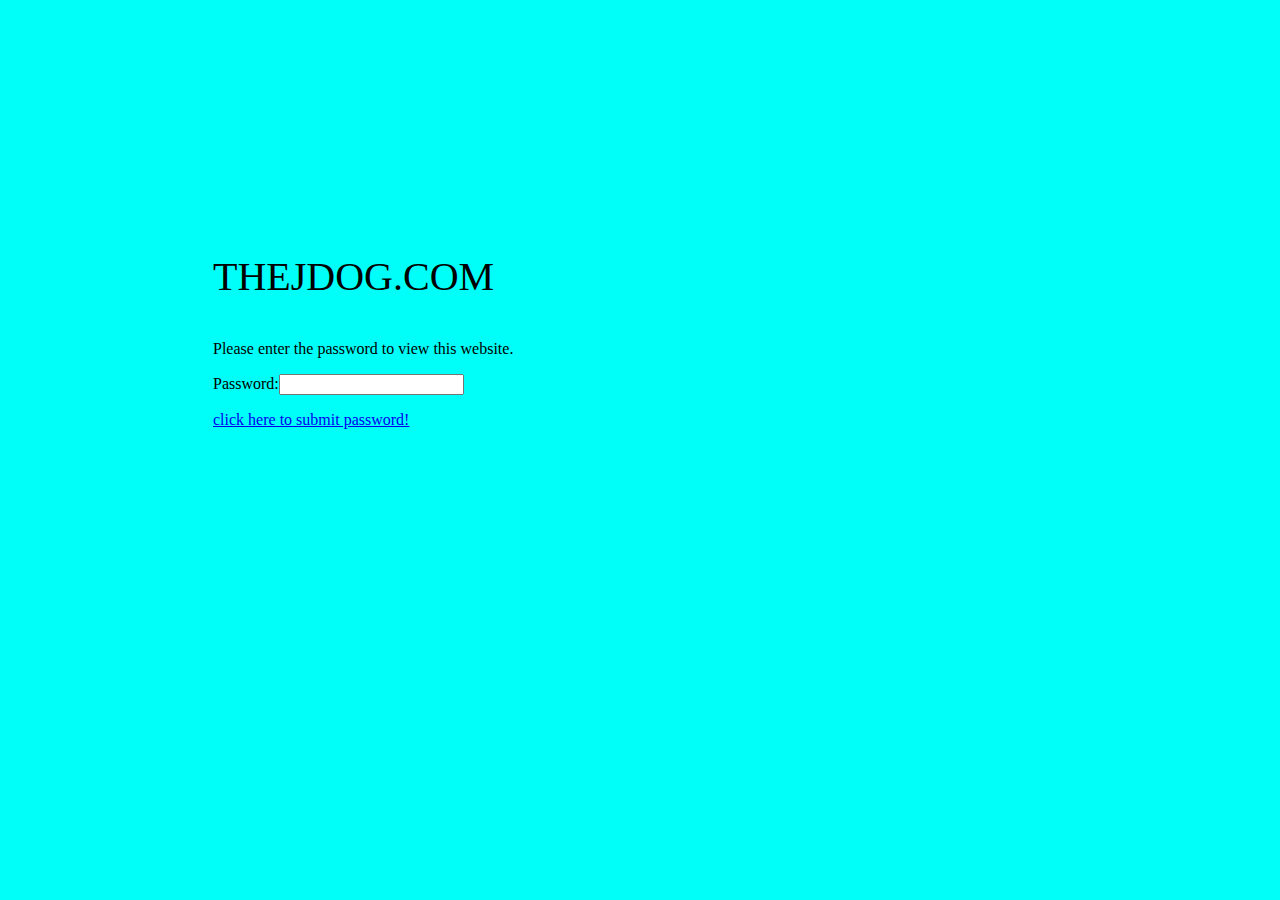
==== index.html @ c19f5b2d "password added" ====
<!DOCTYPE html>
<html>
<head>
<title>the Jdog.com</title>
<style>
body {
background-color: #00fff8;
padding: 205px;
}
</style>
<script>
function checkpassword() {
var password = document.getElementById("passwordBox")
var passwordText = password.value;
if(passwordText == "jdog123") {
return true;
}
alert("Access denied! Incorrect password!");
return false;
}
</script>
</head
<body>
<p style="font-size: 30pt;">THEJDOG.COM</p>
<p>Please enter the password to view this website.</p>
<p>Password:<input id="passwordBox" type="password"/></p>
<a href="index.html" onclick="return checkpassword();">
click here to submit password!
</a>

</body>
</html>
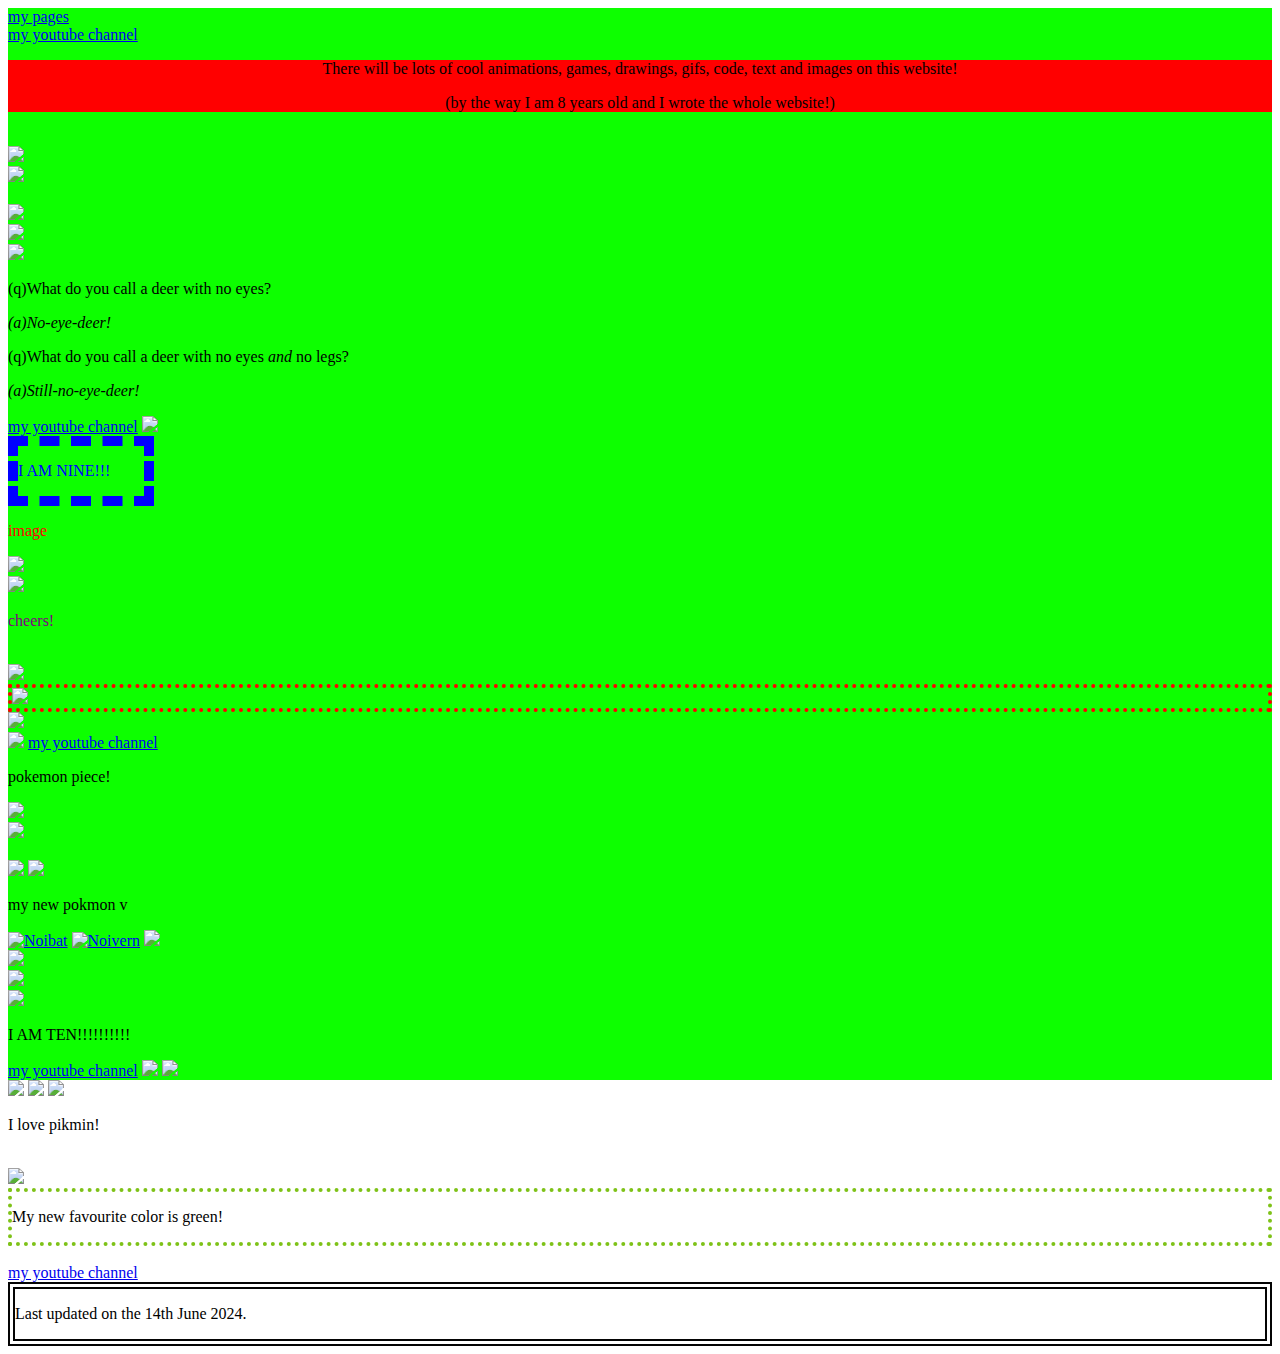
==== commit 4f49800b: "stuffffffffffffffffffffffffffffffffffff" ====
--- a/index.html
+++ b/index.html
@@ -1,32 +1,241 @@
 <!DOCTYPE html>
 <html>
-<head>
-<title>the Jdog.com</title>
-<style>
-body {
-background-color: #00fff8;
-padding: 205px;
-}
-</style>
-<script>
-function checkpassword() {
-var password = document.getElementById("passwordBox")
-var passwordText = password.value;
-if(passwordText == "jdog123") {
-return true;
-}
-alert("Access denied! Incorrect password!");
-return false;
-}
-</script>
-</head
-<body>
-<p style="font-size: 30pt;">THEJDOG.COM</p>
-<p>Please enter the password to view this website.</p>
-<p>Password:<input id="passwordBox" type="password"/></p>
-<a href="index.html" onclick="return checkpassword();">
-click here to submit password!
-</a>
-
-</body>
-</html>+  <head>
+    <title>thejdog.com</title>
+  </head>
+
+  <body>
+    <div style="background-color: #0dff00">
+      <a href="./thejdogopen.html">my pages</a>
+      <script>
+        alert("the last time this was updated it was 14/6/2024 :) .");
+      </script>
+        
+		<br/>
+		
+		<a href="https://www.youtube.com/@thejdog1234">my youtube channel</a>
+		
+      <div style="text-align: center">
+        <div style="background-color: red">
+          <p>
+            There will be lots of cool animations, games, drawings, gifs, code,
+            text and images on this website!
+          </p>
+          <p>(by the way I am 8 years old and I wrote the whole website!)</p>
+        </div>
+      </div>
+
+      <br />
+
+      <img
+        src="https://previews.123rf.com/images/siridhata/siridhata1702/siridhata170200078/71854477-cartoon-dog-vector-illustration.jpg"
+        width="200"
+      />
+
+      <br />
+
+      <img
+        src="https://i.ytimg.com/vi/BzNQ8we_3FM/maxresdefault.jpg"
+        width="250"
+      />
+
+      <br />
+
+      <br />
+
+      <img src="https://giffiles.alphacoders.com/737/7375.gif" width="270" />
+
+      <br />
+
+      <img
+        src="https://cutewallpaper.org/21/cute-animated-cats/73-Cartoon-Cat-Wallpapers-on-WallpaperPlay.jpg"
+        width="250"
+      />
+
+      <br />
+
+      <img
+        src="https://c.tenor.com/0mDkWfheFJIAAAAM/skateboarding.gif"
+        width="200"
+      />
+
+      <br />
+
+      <p>(q)What do you call a deer with no eyes?</p>
+
+      <p><i>(a)No-eye-deer!</i></p>
+
+      <p>(q)What do you call a deer with no eyes <i>and</i> no legs?</p>
+
+      <p><i>(a)Still-no-eye-deer!</i></p>
+	  
+	 <a href="https://www.youtube.com/@thejdog1234">my youtube channel</a>
+
+      <img
+        src="https://www.icegif.com/wp-content/uploads/cool-wallpapers-icegif-1.gif"
+        width="200"
+      />
+
+      <div style="border: 10px dashed blue; width: 10%">
+        <div style="color: blue">
+          <p>I AM NINE!!!</p>
+        </div>
+      </div>
+
+      <div style="color: red">
+        <p>image</p>
+      </div>
+
+      <img
+        src="https://www.godisageek.com/wp-content/uploads/ultime-chicken-horse.jpg"
+        width="200"
+      />
+
+      <br />
+
+      <img
+        src="https://post.healthline.com/wp-content/uploads/2020/04/wine-glass-1200x628-facebook-1200x628.jpg"
+        width="190"
+      />
+
+      <div style="color: purple">
+        <p>cheers!</p>
+      </div>
+
+      <br />
+
+      <img
+        src="https://media3.giphy.com/media/6B1CPDpVyWMsphFRDF/giphy.gif"
+        width="190"
+      />
+
+      <br />
+
+      <div style="border: 4px dotted red">
+        <img
+          src="https://i.pinimg.com/originals/14/c7/77/14c7776131805618f02f2f9c095666c9.jpg"
+          width="250"
+        />
+
+        <br />
+      </div>
+
+      <img
+        src="https://www.rd.com/wp-content/uploads/2021/07/GettyImages-1278770741.jpg"
+        width="190"
+      />
+
+      <br />
+
+      <img
+        src="https://www.thisiscolossal.com/wp-content/uploads/2018/08/Isopoly_01.gif"
+        width="190"
+      />
+	  
+	  <a href="https://www.youtube.com/@thejdog1234">my youtube channel</a>
+
+      <br />
+
+      <!-- <p>pok&#233;mon piece!</p> -->
+      <p>pokemon piece!</p>
+
+      <img
+        src="https://images.saymedia-content.com/.image/t_share/MTc0MzU3NTcwMDA0MTk4NzYw/top-eevee-evolutions-in-pokemon.png"
+        width="600"
+      />
+
+      <br />
+
+      <img
+        src="https://pm1.narvii.com/6254/e28bbe9ed853b99b320d379f1099c37298460f5a_hq.jpg"
+        width="600"
+      />
+
+      <br />
+
+      <br />
+
+      <img
+        src="https://assets.pokemon.com/assets/cms2/img/pokedex/full/172.png"
+      />
+
+      <img
+        src="https://imgix.ranker.com/user_node_img/50113/1002256215/original/1002256215-photo-u1?auto=format&q=60&fit=crop&fm=pjpg&dpr=2&w=650"
+      />
+
+      <br />
+      <p>my new pokmon v</p>
+
+      <a href="https://pokemondb.net/pokedex/noibat"
+        ><img
+          src="https://img.pokemondb.net/sprites/ultra-sun-ultra-moon/normal/noibat.png"
+          alt="Noibat"
+      /></a>
+
+      <a href="https://pokemondb.net/pokedex/noivern"
+        ><img
+          src="https://img.pokemondb.net/sprites/ultra-sun-ultra-moon/normal/noivern.png"
+          alt="Noivern"
+      /></a>
+
+      <img src="https://www.serebii.net/swordshield/pokemon/818.png" />
+
+      <br />
+
+      <img
+        src="https://www.pokemon.com/static-assets/content-assets/cms2-en-uk/img/video-games/_tiles/pokemon-go/12142022/pokemon-go-169.jpg"
+      />
+
+      <br />
+
+      <img
+        src="https://archives.bulbagarden.net/media/upload/d/d1/2016_Mythical_Pok%C3%A9mon_Distributions_artwork.png"
+      />
+
+      <br />
+
+      <img
+        src="https://s3.voyapon.com/wp-content/uploads/2021/07/26173347/Pokemon01-25-years.png"
+      />
+
+      <br />
+
+      <div style="border: 7px blue">
+        <p>I AM TEN!!!!!!!!!!</p>
+      </div>
+
+<a href="https://www.youtube.com/@thejdog1234">my youtube channel</a>
+
+      <img
+        src="https://media.tenor.com/8k-tHk2DXdQAAAAC/pikmin-thumbs-up.gif"
+      />
+
+      <img
+        src="https://www.pokemon.com/static-assets/content-assets/cms2-en-uk/img/video-games/_tiles/pokemon-presents/08032022/wrap-up/inline/pokemon-unite-en.jpg"
+      />
+    </div>
+
+    <img
+      src="https://gamestouse.com/wp-content/uploads/2023/07/Glow-Pikmin.webp"
+    />
+
+    <img src="https://cdn.pikminfanon.com/7/7b/HP_Winged_Pikmin.png" />
+
+    <img
+      src="https://pikmin.wiki.gallery/images/thumb/c/c1/RockPikminHD.png/640px-RockPikminHD.png"
+    />
+
+    <p>I love pikmin!</p>
+    <br>
+    <img src="//lh3.googleusercontent.com/_4tju3fomxCa5wXIWcq1gBDpHg0thzwbTNkTUHfV29GcmfhV1oJa0boIN0Onshj1T5zT3VMJS-JeHAZGEb7LrnBJj2Hbfa-g2rDsBwORte7D=w1440-e365"/>
+<div style="border: 4px dotted rgb(126, 194, 24);">
+<p>My new favourite color is green!</p>
+</div>
+<br/>
+<a href="https://www.youtube.com/@thejdog1234">my youtube channel</a>
+<br/>
+    <div style="border: 7px double rgb(4, 4, 4)">
+      <p>Last updated on the 14th June 2024.</p>
+    </div>
+  </body>
+</html>
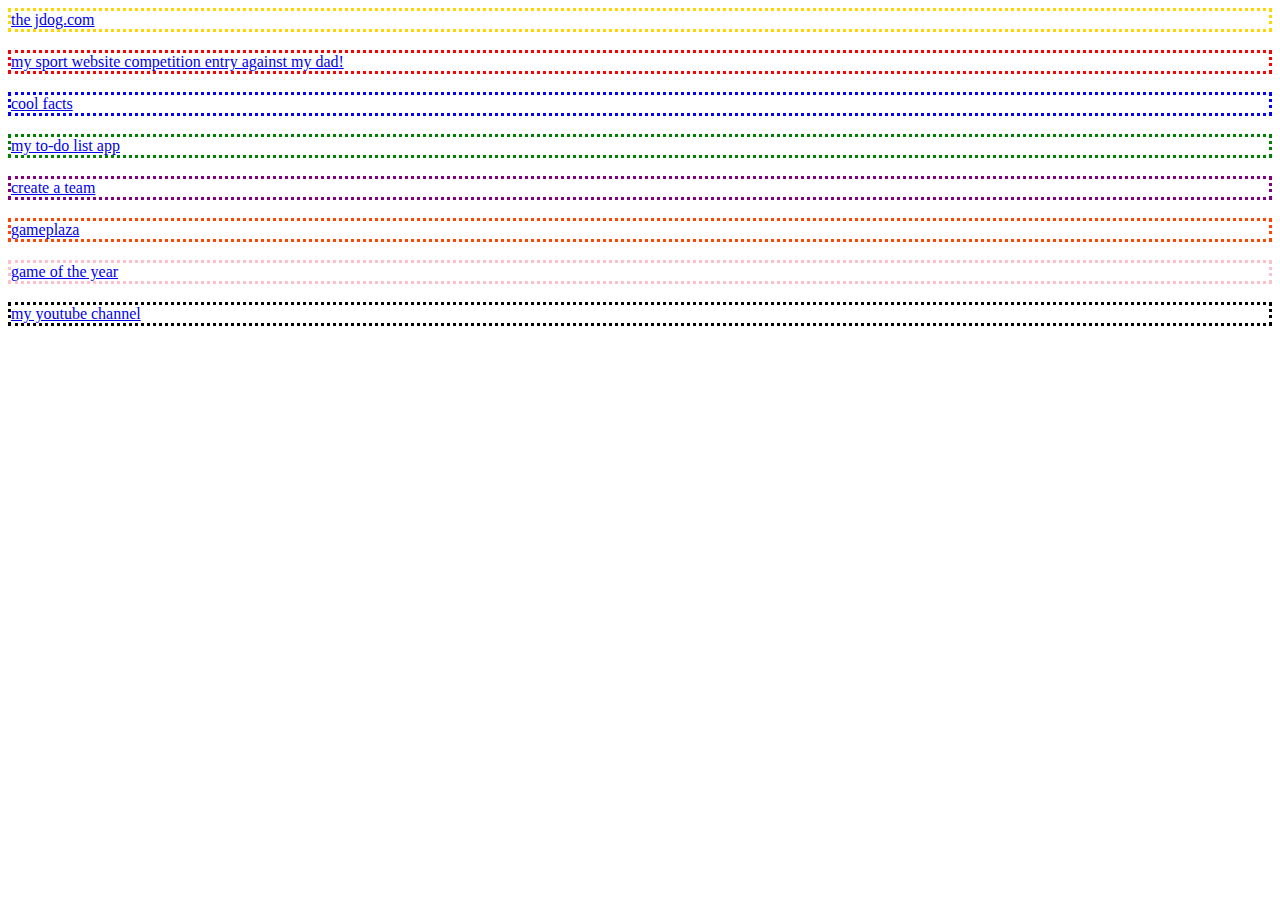
==== commit d35bc030: "index and thejdog the wrong way round" ====
--- a/index.html
+++ b/index.html
@@ -1,241 +1,40 @@
 <!DOCTYPE html>
+<head>
+<title>which website?</title>
+</head>
+<body>
 <html>
-  <head>
-    <title>thejdog.com</title>
-  </head>
-
-  <body>
-    <div style="background-color: #0dff00">
-      <a href="./thejdogopen.html">my pages</a>
-      <script>
-        alert("the last time this was updated it was 14/6/2024 :) .");
-      </script>
-        
-		<br/>
-		
-		<a href="https://www.youtube.com/@thejdog1234">my youtube channel</a>
-		
-      <div style="text-align: center">
-        <div style="background-color: red">
-          <p>
-            There will be lots of cool animations, games, drawings, gifs, code,
-            text and images on this website!
-          </p>
-          <p>(by the way I am 8 years old and I wrote the whole website!)</p>
-        </div>
-      </div>
-
-      <br />
-
-      <img
-        src="https://previews.123rf.com/images/siridhata/siridhata1702/siridhata170200078/71854477-cartoon-dog-vector-illustration.jpg"
-        width="200"
-      />
-
-      <br />
-
-      <img
-        src="https://i.ytimg.com/vi/BzNQ8we_3FM/maxresdefault.jpg"
-        width="250"
-      />
-
-      <br />
-
-      <br />
-
-      <img src="https://giffiles.alphacoders.com/737/7375.gif" width="270" />
-
-      <br />
-
-      <img
-        src="https://cutewallpaper.org/21/cute-animated-cats/73-Cartoon-Cat-Wallpapers-on-WallpaperPlay.jpg"
-        width="250"
-      />
-
-      <br />
-
-      <img
-        src="https://c.tenor.com/0mDkWfheFJIAAAAM/skateboarding.gif"
-        width="200"
-      />
-
-      <br />
-
-      <p>(q)What do you call a deer with no eyes?</p>
-
-      <p><i>(a)No-eye-deer!</i></p>
-
-      <p>(q)What do you call a deer with no eyes <i>and</i> no legs?</p>
-
-      <p><i>(a)Still-no-eye-deer!</i></p>
-	  
-	 <a href="https://www.youtube.com/@thejdog1234">my youtube channel</a>
-
-      <img
-        src="https://www.icegif.com/wp-content/uploads/cool-wallpapers-icegif-1.gif"
-        width="200"
-      />
-
-      <div style="border: 10px dashed blue; width: 10%">
-        <div style="color: blue">
-          <p>I AM NINE!!!</p>
-        </div>
-      </div>
-
-      <div style="color: red">
-        <p>image</p>
-      </div>
-
-      <img
-        src="https://www.godisageek.com/wp-content/uploads/ultime-chicken-horse.jpg"
-        width="200"
-      />
-
-      <br />
-
-      <img
-        src="https://post.healthline.com/wp-content/uploads/2020/04/wine-glass-1200x628-facebook-1200x628.jpg"
-        width="190"
-      />
-
-      <div style="color: purple">
-        <p>cheers!</p>
-      </div>
-
-      <br />
-
-      <img
-        src="https://media3.giphy.com/media/6B1CPDpVyWMsphFRDF/giphy.gif"
-        width="190"
-      />
-
-      <br />
-
-      <div style="border: 4px dotted red">
-        <img
-          src="https://i.pinimg.com/originals/14/c7/77/14c7776131805618f02f2f9c095666c9.jpg"
-          width="250"
-        />
-
-        <br />
-      </div>
-
-      <img
-        src="https://www.rd.com/wp-content/uploads/2021/07/GettyImages-1278770741.jpg"
-        width="190"
-      />
-
-      <br />
-
-      <img
-        src="https://www.thisiscolossal.com/wp-content/uploads/2018/08/Isopoly_01.gif"
-        width="190"
-      />
-	  
-	  <a href="https://www.youtube.com/@thejdog1234">my youtube channel</a>
-
-      <br />
-
-      <!-- <p>pok&#233;mon piece!</p> -->
-      <p>pokemon piece!</p>
-
-      <img
-        src="https://images.saymedia-content.com/.image/t_share/MTc0MzU3NTcwMDA0MTk4NzYw/top-eevee-evolutions-in-pokemon.png"
-        width="600"
-      />
-
-      <br />
-
-      <img
-        src="https://pm1.narvii.com/6254/e28bbe9ed853b99b320d379f1099c37298460f5a_hq.jpg"
-        width="600"
-      />
-
-      <br />
-
-      <br />
-
-      <img
-        src="https://assets.pokemon.com/assets/cms2/img/pokedex/full/172.png"
-      />
-
-      <img
-        src="https://imgix.ranker.com/user_node_img/50113/1002256215/original/1002256215-photo-u1?auto=format&q=60&fit=crop&fm=pjpg&dpr=2&w=650"
-      />
-
-      <br />
-      <p>my new pokmon v</p>
-
-      <a href="https://pokemondb.net/pokedex/noibat"
-        ><img
-          src="https://img.pokemondb.net/sprites/ultra-sun-ultra-moon/normal/noibat.png"
-          alt="Noibat"
-      /></a>
-
-      <a href="https://pokemondb.net/pokedex/noivern"
-        ><img
-          src="https://img.pokemondb.net/sprites/ultra-sun-ultra-moon/normal/noivern.png"
-          alt="Noivern"
-      /></a>
-
-      <img src="https://www.serebii.net/swordshield/pokemon/818.png" />
-
-      <br />
-
-      <img
-        src="https://www.pokemon.com/static-assets/content-assets/cms2-en-uk/img/video-games/_tiles/pokemon-go/12142022/pokemon-go-169.jpg"
-      />
-
-      <br />
-
-      <img
-        src="https://archives.bulbagarden.net/media/upload/d/d1/2016_Mythical_Pok%C3%A9mon_Distributions_artwork.png"
-      />
-
-      <br />
-
-      <img
-        src="https://s3.voyapon.com/wp-content/uploads/2021/07/26173347/Pokemon01-25-years.png"
-      />
-
-      <br />
-
-      <div style="border: 7px blue">
-        <p>I AM TEN!!!!!!!!!!</p>
-      </div>
-
-<a href="https://www.youtube.com/@thejdog1234">my youtube channel</a>
-
-      <img
-        src="https://media.tenor.com/8k-tHk2DXdQAAAAC/pikmin-thumbs-up.gif"
-      />
-
-      <img
-        src="https://www.pokemon.com/static-assets/content-assets/cms2-en-uk/img/video-games/_tiles/pokemon-presents/08032022/wrap-up/inline/pokemon-unite-en.jpg"
-      />
-    </div>
-
-    <img
-      src="https://gamestouse.com/wp-content/uploads/2023/07/Glow-Pikmin.webp"
-    />
-
-    <img src="https://cdn.pikminfanon.com/7/7b/HP_Winged_Pikmin.png" />
-
-    <img
-      src="https://pikmin.wiki.gallery/images/thumb/c/c1/RockPikminHD.png/640px-RockPikminHD.png"
-    />
-
-    <p>I love pikmin!</p>
-    <br>
-    <img src="//lh3.googleusercontent.com/_4tju3fomxCa5wXIWcq1gBDpHg0thzwbTNkTUHfV29GcmfhV1oJa0boIN0Onshj1T5zT3VMJS-JeHAZGEb7LrnBJj2Hbfa-g2rDsBwORte7D=w1440-e365"/>
-<div style="border: 4px dotted rgb(126, 194, 24);">
-<p>My new favourite color is green!</p>
+<div style="border: dotted gold;">
+<a href="./home.html">the jdog.com</a>
 </div>
 <br/>
+<div style="border: dotted red;">
+<a href="./coachable.html">my sport website competition entry against my dad!</a>
+</div>
+<br/>
+<div style="border: dotted blue;">
+<a href="./coolfacts.html">cool facts</a>
+</div>
+<br/>
+<div style="border: dotted green;">
+<a href="./todolistapp.html">my to-do list app</a>
+</div>
+<br/>
+<div style="border: dotted purple;">
+<a href="./teamlistapp.html">create a team</a>
+</div>
+<br/>
+<div style="border: dotted orangered;">
+<a href="gameplaza.html">gameplaza</a>
+</div>
+<br/>
+<div style="border: dotted pink;">
+<a href="file:///C:/Users/jordi/Desktop/thejdog.github.io/gameoftheyear.html">game of the year</a>
+</div>
+<br/>
+<div style="border: dotted black;">
 <a href="https://www.youtube.com/@thejdog1234">my youtube channel</a>
+</div>
 <br/>
-    <div style="border: 7px double rgb(4, 4, 4)">
-      <p>Last updated on the 14th June 2024.</p>
-    </div>
-  </body>
+</body>
 </html>
